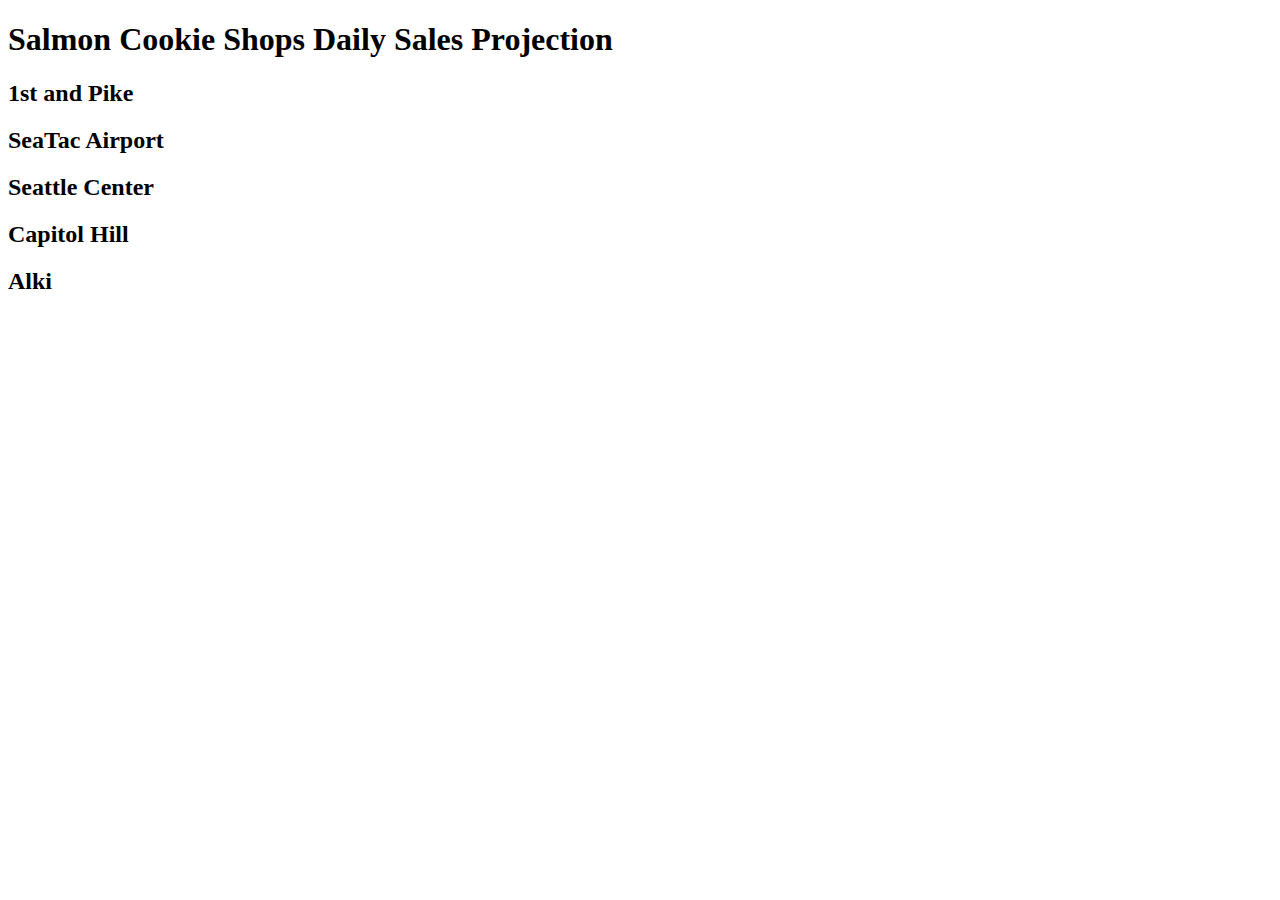
==== sales.html @ fd5a66c3 "monday" ====
<!DOCTYPE html>
<html>
  <head>
    <meta charset="utf-8">
    <title>Salmon Cookie Shops</title>
  </head>
  <body>
    <h1>Salmon Cookie Shops Daily Sales Projection</h1>

    <h2>1st and Pike</h2>
    <ul id="pike"></ul>

    <h2>SeaTac Airport</h2>
    <ul id="seatac"></ul>

    <h2>Seattle Center</h2>
    <ul id="center"></ul>

    <h2>Capitol Hill</h2>
    <ul id="caphill"></ul>

    <h2>Alki</h2>
    <ul id="alki"></ul>

    <script src="apps.js"></script>
  </body>
</html>
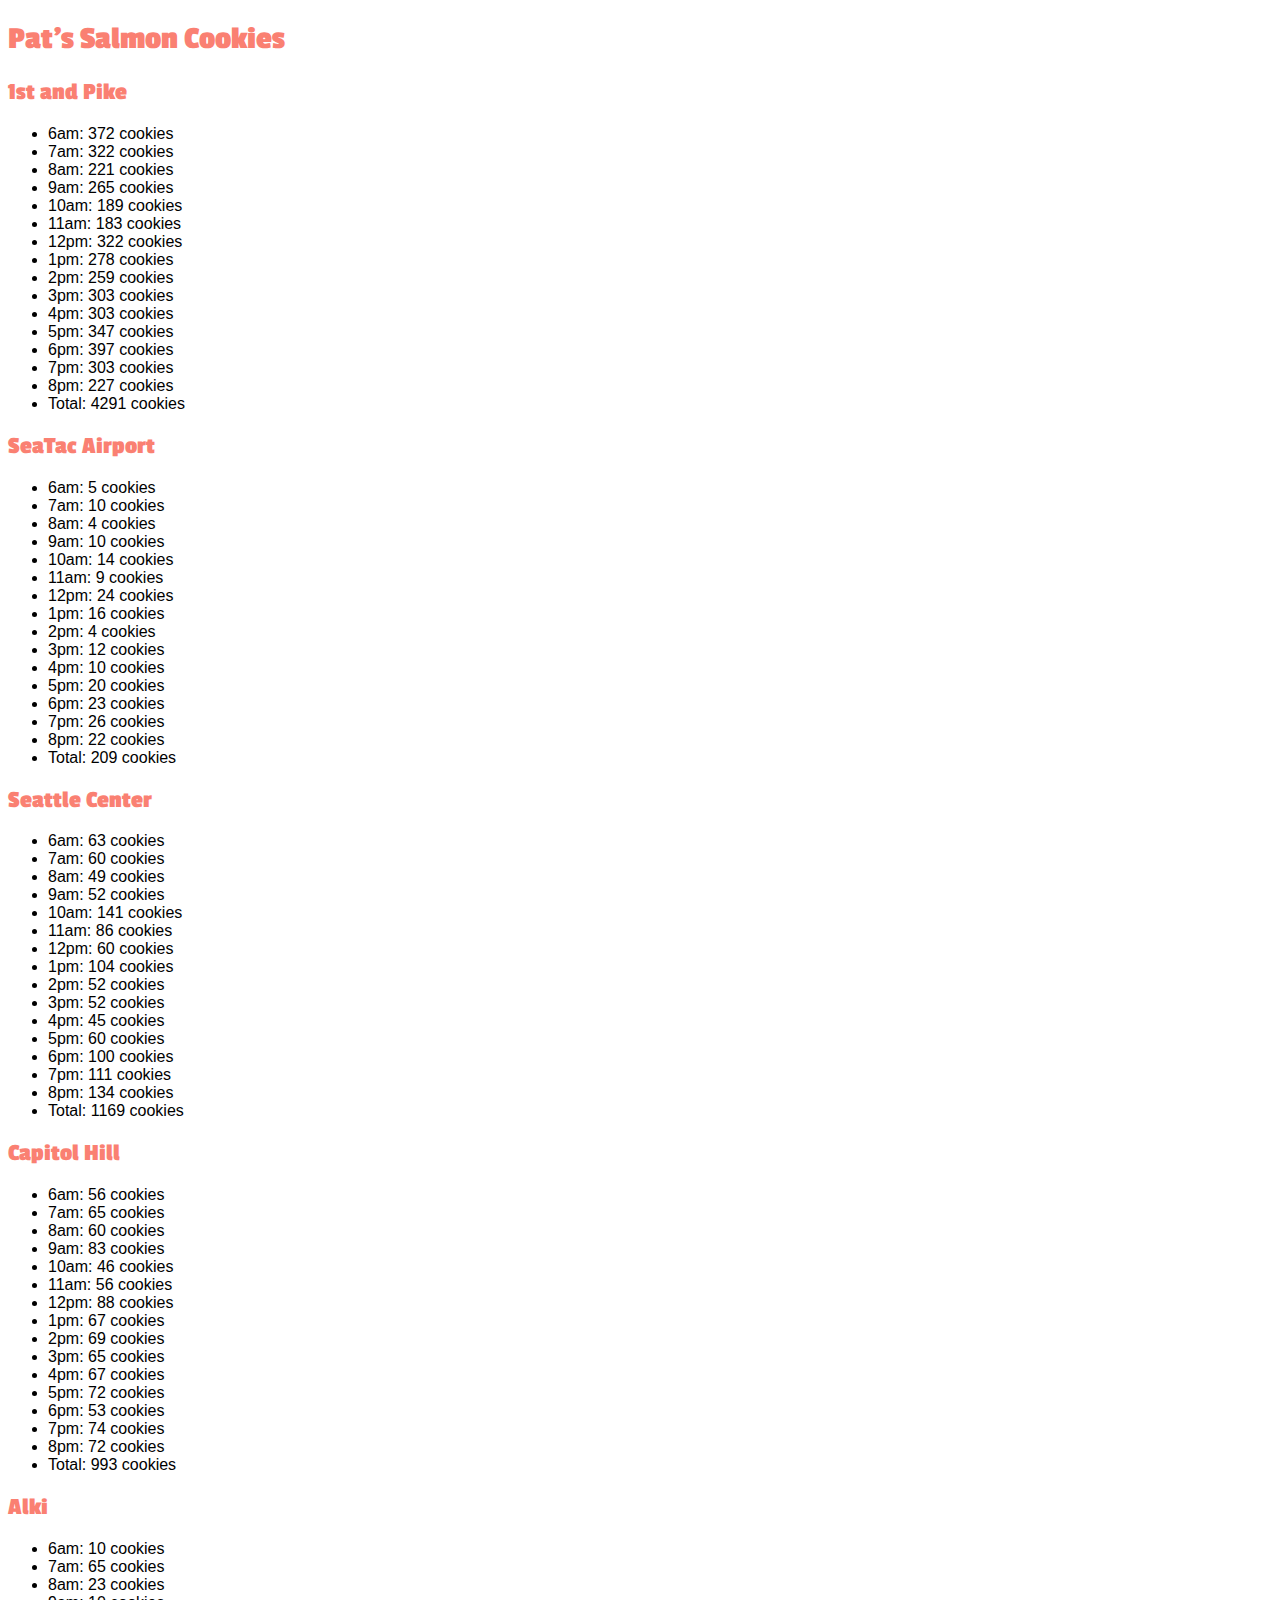
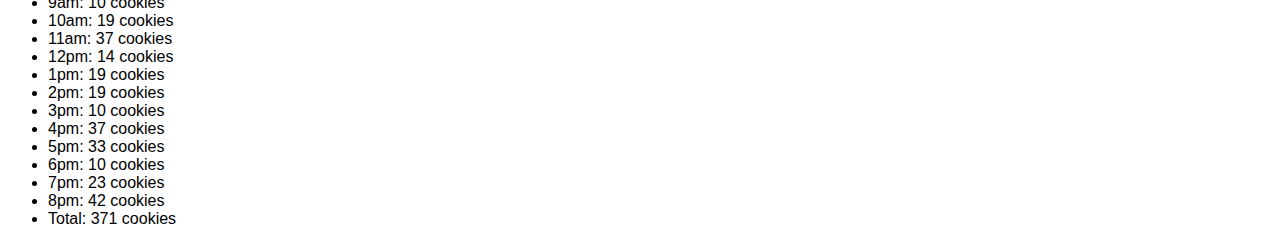
==== commit 12cd1cf0: "cookie problems working" ====
--- a/sales.html
+++ b/sales.html
@@ -2,11 +2,13 @@
 <!DOCTYPE html>
 <html>
   <head>
-    <meta charset="utf-8">
+    <!-- <meta charset="utf-8"> -->
     <title>Salmon Cookie Shops</title>
+    <link rel="stylesheet" href="style.css">
+    <link href="https://fonts.googleapis.com/css?family=Passion+One" rel="stylesheet">
   </head>
   <body>
-    <h1>Salmon Cookie Shops Daily Sales Projection</h1>
+    <h1>Pat's Salmon Cookies</h1>
 
     <h2>1st and Pike</h2>
     <ul id="pike"></ul>
@@ -15,14 +17,14 @@
     <ul id="seatac"></ul>
 
     <h2>Seattle Center</h2>
-    <ul id="center"></ul>
+    <ul id="seattlecenter"></ul>
 
     <h2>Capitol Hill</h2>
-    <ul id="caphill"></ul>
+    <ul id="capitolhill"></ul>
 
     <h2>Alki</h2>
     <ul id="alki"></ul>
 
-    <script src="apps.js"></script>
+    <script src="app.js" type="text/javascript"></script>
   </body>
 </html>
--- a/style.css
+++ b/style.css
@@ -0,0 +1,8 @@
+* {
+  font-family: 'Helvetica', sans-serif;
+}
+
+h1, h2 {
+  font-family: 'Passion One', cursive;
+  color: salmon;
+}
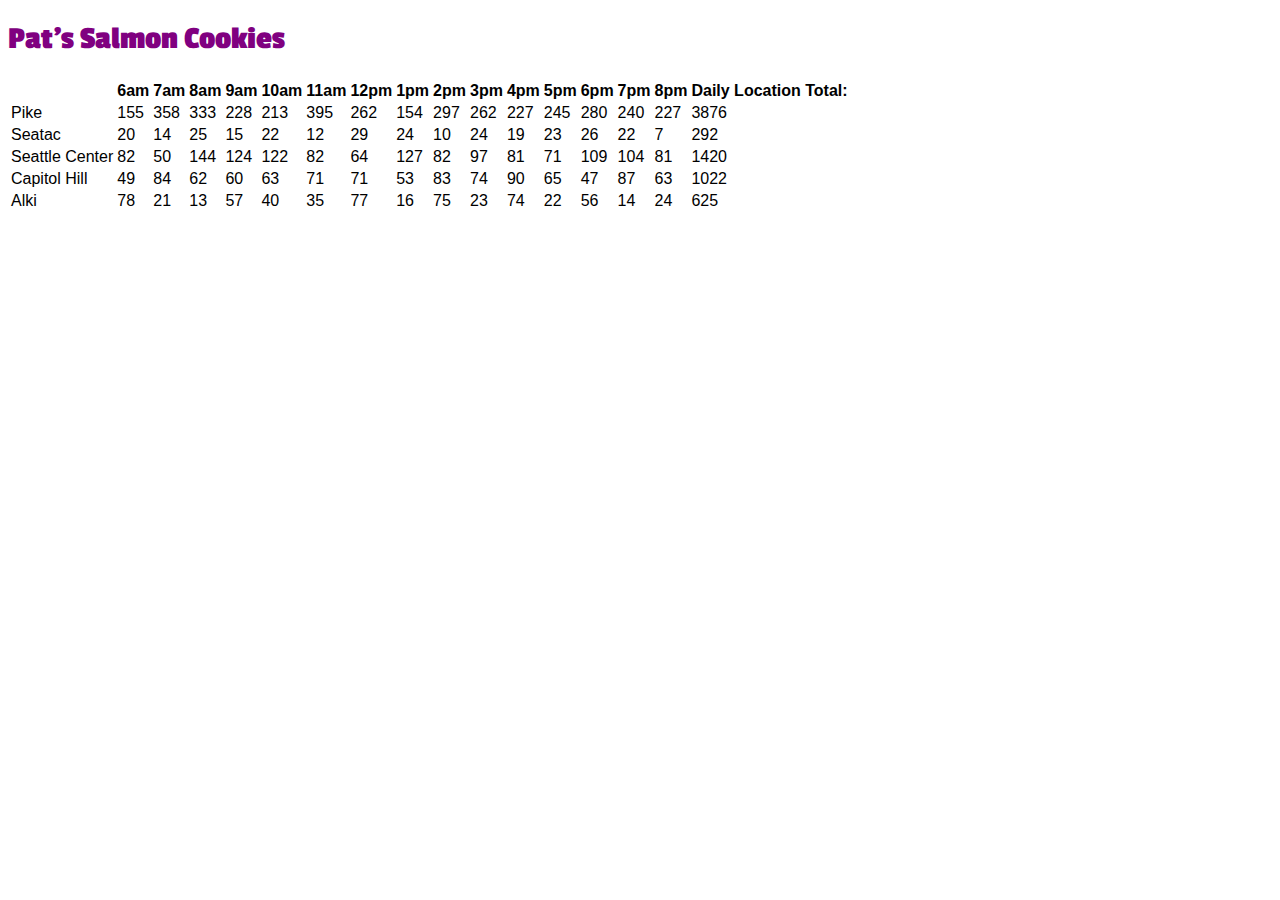
==== commit 8c054200: "omg a cookie table" ====
--- a/sales.html
+++ b/sales.html
@@ -9,21 +9,7 @@
   </head>
   <body>
     <h1>Pat's Salmon Cookies</h1>
-
-    <h2>1st and Pike</h2>
-    <ul id="pike"></ul>
-
-    <h2>SeaTac Airport</h2>
-    <ul id="seatac"></ul>
-
-    <h2>Seattle Center</h2>
-    <ul id="seattlecenter"></ul>
-
-    <h2>Capitol Hill</h2>
-    <ul id="capitolhill"></ul>
-
-    <h2>Alki</h2>
-    <ul id="alki"></ul>
+    <table id="table"></table>
 
     <script src="app.js" type="text/javascript"></script>
   </body>
--- a/style.css
+++ b/style.css
@@ -4,5 +4,5 @@
 
 h1, h2 {
   font-family: 'Passion One', cursive;
-  color: salmon;
+  color: purple;
 }
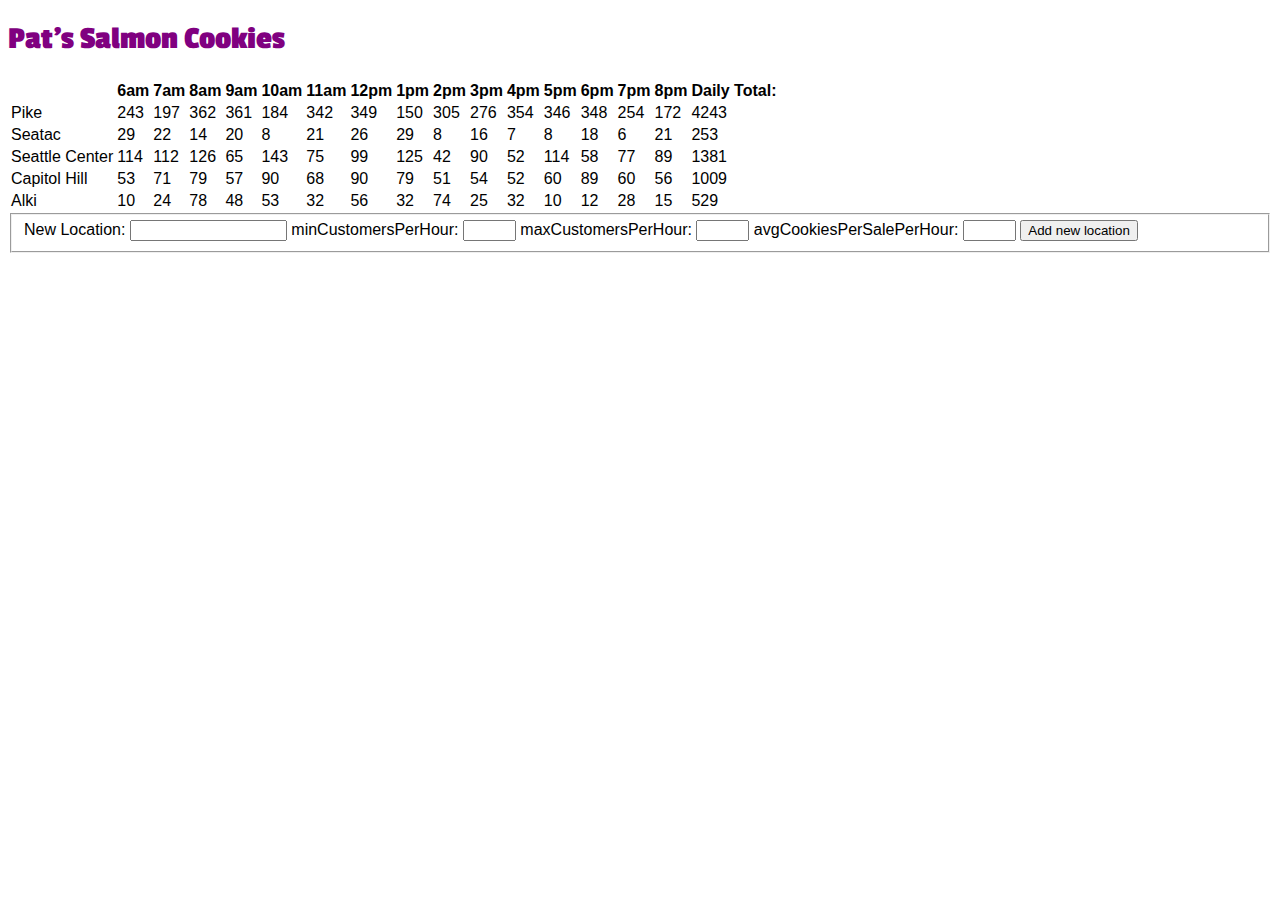
==== commit a0786364: "table and input bar" ====
--- a/sales.html
+++ b/sales.html
@@ -1,16 +1,41 @@
-
 <!DOCTYPE html>
 <html>
-  <head>
-    <!-- <meta charset="utf-8"> -->
-    <title>Salmon Cookie Shops</title>
-    <link rel="stylesheet" href="style.css">
+
+ <head>
+  <meta charset="UTF-8">
+  <title>Salmon Cookie Shops</title>
+  <link rel="stylesheet" type="text/css" href="style.css">
     <link href="https://fonts.googleapis.com/css?family=Passion+One" rel="stylesheet">
-  </head>
-  <body>
-    <h1>Pat's Salmon Cookies</h1>
-    <table id="table"></table>
+ </head>
 
-    <script src="app.js" type="text/javascript"></script>
-  </body>
+ <body>
+
+  <h1>Pat's Salmon Cookies</h1>
+<table id="table"></table>
+  <form id="cookieCounter">
+    <fieldset>
+
+      <label for="locationName">New Location: </label>
+      <input name="New Location" type="text" />
+
+      <label for="minCustomers">minCustomersPerHour: </label>
+      <input name="says" type="text" size="6"/>
+
+      <label for="maxCustomers">maxCustomersPerHour: </label>
+      <input name="says" type="text" size="6"/>
+
+      <label for="avgCookiesPerSale">avgCookiesPerSalePerHour: </label>
+      <input name="says" type="text" size="6"/>
+
+      <button type="submit">Add new location</button>
+
+    </fieldset>
+  </form>
+
+
+  <script src="chat.js"></script>
+  <script src="app.js" type="text/javascript"></script>
+
+ </body>
+
 </html>
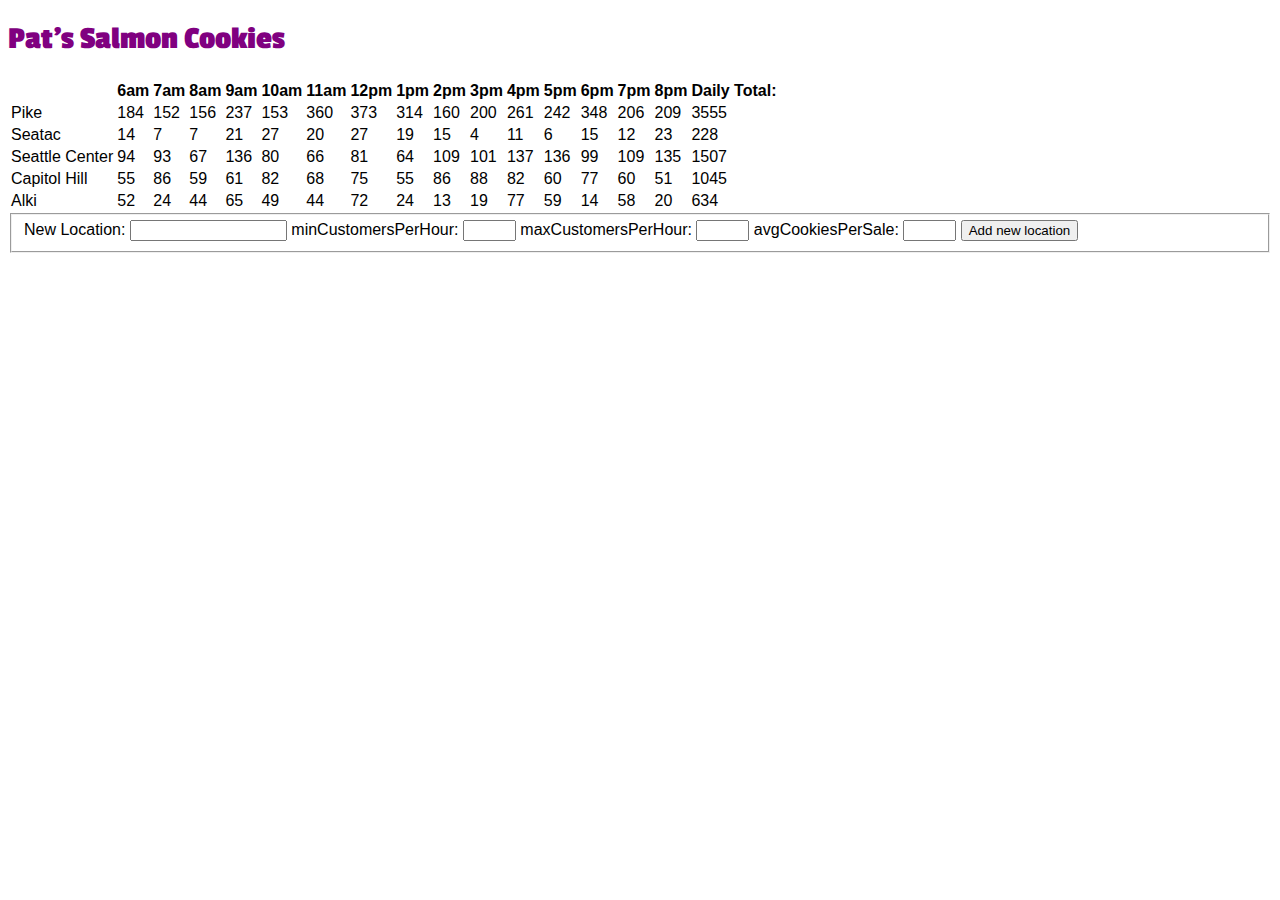
==== commit 8358228d: "table and input bar" ====
--- a/sales.html
+++ b/sales.html
@@ -24,7 +24,7 @@
       <label for="maxCustomers">maxCustomersPerHour: </label>
       <input name="says" type="text" size="6"/>
 
-      <label for="avgCookiesPerSale">avgCookiesPerSalePerHour: </label>
+      <label for="avgCookiesPerSale">avgCookiesPerSale: </label>
       <input name="says" type="text" size="6"/>
 
       <button type="submit">Add new location</button>
@@ -33,7 +33,7 @@
   </form>
 
 
-  <script src="chat.js"></script>
+
   <script src="app.js" type="text/javascript"></script>
 
  </body>
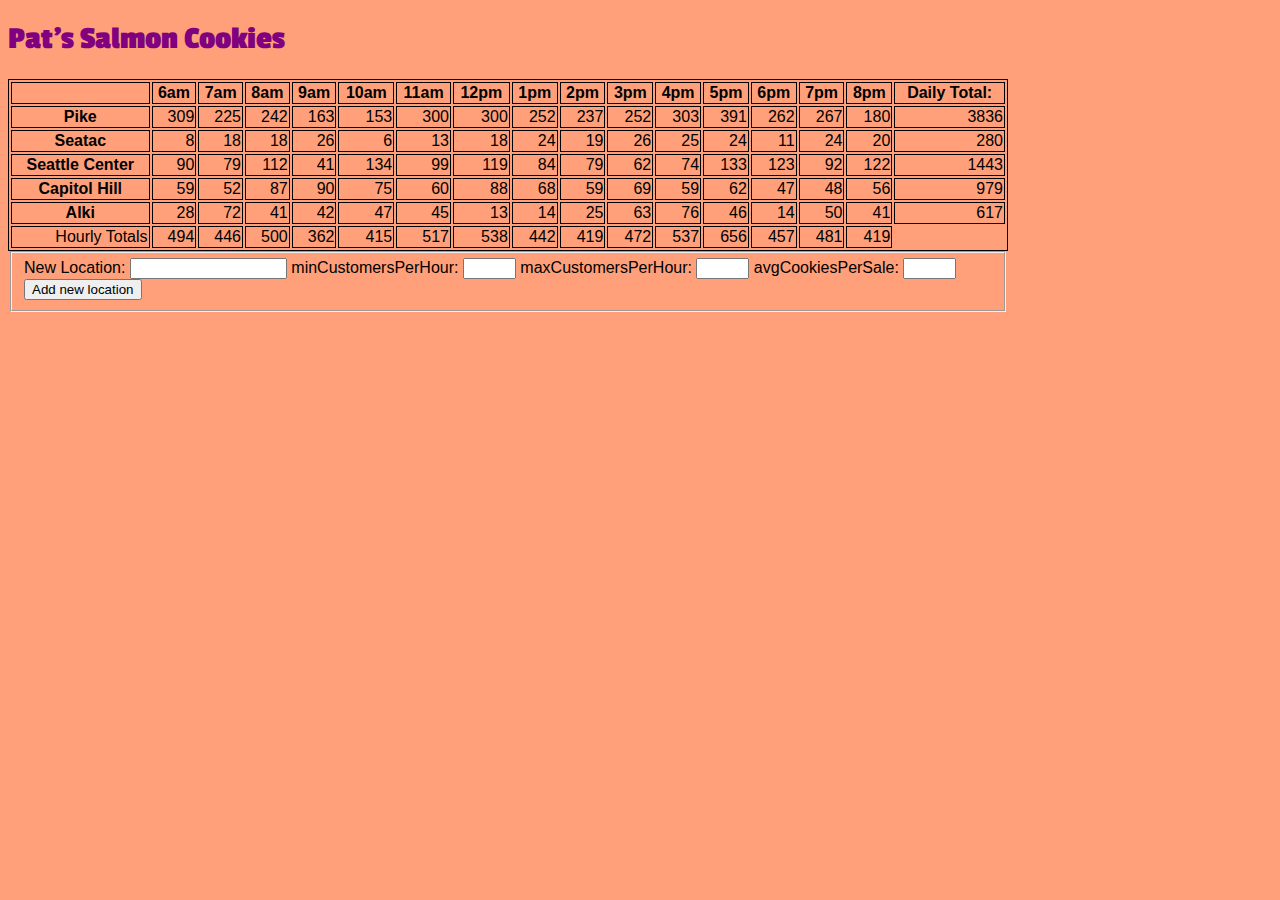
==== commit 78ffb466: "input saved files from notes thank you Kaylee" ====
--- a/sales.html
+++ b/sales.html
@@ -1,4 +1,55 @@
 <!DOCTYPE html>
+<html>
+
+ <head>
+  <meta charset="UTF-8">
+  <title>Pat's Salmon Cookie Shops</title>
+  <link rel="stylesheet" type="text/css" href="style.css">
+    <link href="https://fonts.googleapis.com/css?family=Passion+One" rel="stylesheet">
+ </head>
+
+ <body>
+
+  <h1>Pat's Salmon Cookies</h1>
+  <div id="content">
+<table id="table"></table>
+  <form id="cookieCounter">
+    <fieldset>
+
+      <label for="locationName">New Location: </label>
+      <input id="locationName" name="New Location" type="text" />
+
+      <label for="minCustomers">minCustomersPerHour: </label>
+      <input id="minCustomers" name="says" type="text" size="6"/>
+
+      <label for="maxCustomers">maxCustomersPerHour: </label>
+      <input id="maxCustomers" name="says" type="text" size="6"/>
+
+      <label for="avgCookiesPerSale">avgCookiesPerSale: </label>
+      <input id="avgCookiesPerSale" name="says" type="text" size="6"/>
+
+      <button type="submit">Add new location </button>
+
+    </fieldset>
+  </form>
+</div>
+
+
+
+  <script src="app.js" type="text/javascript"></script>
+
+ </body>
+
+</html>
+
+
+
+
+
+
+
+
+<!-- <!DOCTYPE html>
 <html>
 
  <head>
@@ -38,4 +89,4 @@
 
  </body>
 
-</html>
+</html> -->
--- a/style.css
+++ b/style.css
@@ -1,8 +1,50 @@
 * {
   font-family: 'Helvetica', sans-serif;
 }
+table{
+  border: 1px solid;
+  width: 100%;
+}
+table th{
+    border: 1px solid;
+}
+table td{
+    border: 1px solid;
+    text-align:right;
+}
+form{
+  width: 100%;
+}
+#content{
+  width: 1000px;
+}
+form imput{
+  margin-right: 20px;
+}
+h1, h2 {
+  font-family: 'Passion One', cursive;
+  color: purple;
+}
+body {
+  background-color: lightsalmon;
+}
+
+/** {
+  font-family: 'Helvetica', sans-serif;
+}
+
+table{
+  border: 1px solid;
+}
+table th{
+    border: 1px solid;
+}
+table td{
+    border: 1px solid;
+}
+
 
 h1, h2 {
   font-family: 'Passion One', cursive;
   color: purple;
-}
+}*/
--- a/style.css
+++ b/style.css
@@ -1,8 +1,50 @@
 * {
   font-family: 'Helvetica', sans-serif;
 }
+table{
+  border: 1px solid;
+  width: 100%;
+}
+table th{
+    border: 1px solid;
+}
+table td{
+    border: 1px solid;
+    text-align:right;
+}
+form{
+  width: 100%;
+}
+#content{
+  width: 1000px;
+}
+form imput{
+  margin-right: 20px;
+}
+h1, h2 {
+  font-family: 'Passion One', cursive;
+  color: purple;
+}
+body {
+  background-color: lightsalmon;
+}
+
+/** {
+  font-family: 'Helvetica', sans-serif;
+}
+
+table{
+  border: 1px solid;
+}
+table th{
+    border: 1px solid;
+}
+table td{
+    border: 1px solid;
+}
+
 
 h1, h2 {
   font-family: 'Passion One', cursive;
   color: purple;
-}
+}*/
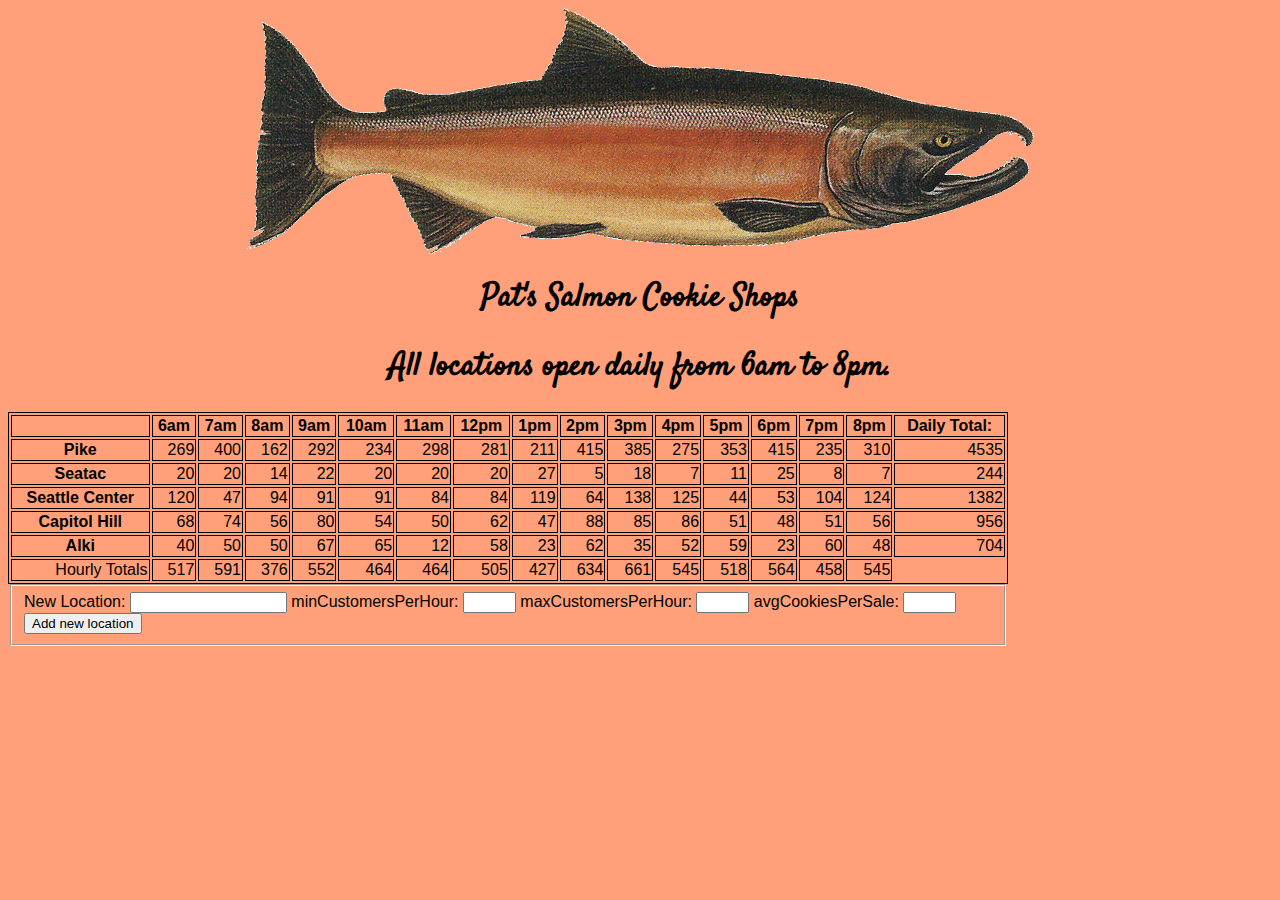
==== commit 6541eaea: "salmon cookie final" ====
--- a/sales.html
+++ b/sales.html
@@ -1,16 +1,23 @@
 <!DOCTYPE html>
 <html>
+<head>
+  <meta charset="utf-8">
+  <link href="style.css" rel="stylesheet">
+  <link href="https://fonts.googleapis.com/css?family=Satisfy" rel="stylesheet">
+  <title>Pat's Salmon Cookie Shops</title>
+</head>
+<body>
+  <div id="top">
+    <img src="img/salmon.png" align="middle">
 
- <head>
-  <meta charset="UTF-8">
-  <title>Pat's Salmon Cookie Shops</title>
-  <link rel="stylesheet" type="text/css" href="style.css">
-    <link href="https://fonts.googleapis.com/css?family=Passion+One" rel="stylesheet">
- </head>
+    <h1>Pat's Salmon Cookie Shops</h1>
+    <h1>All locations open daily from 6am to 8pm.</h1>
+  </div>
+
+<html>
 
  <body>
 
-  <h1>Pat's Salmon Cookies</h1>
   <div id="content">
 <table id="table"></table>
   <form id="cookieCounter">
@@ -33,8 +40,6 @@
     </fieldset>
   </form>
 </div>
-
-
 
   <script src="app.js" type="text/javascript"></script>
 
--- a/style.css
+++ b/style.css
@@ -21,14 +21,22 @@
 form imput{
   margin-right: 20px;
 }
-h1, h2 {
+h1 {
+  font-family: 'Satisfy', cursive;
+}
+h2 {
   font-family: 'Passion One', cursive;
   color: purple;
 }
 body {
   background-color: lightsalmon;
 }
-
+#top {
+  text-align: center;
+}
+#frostedcookies {
+  text-align: center;
+}
 /** {
   font-family: 'Helvetica', sans-serif;
 }
--- a/style.css
+++ b/style.css
@@ -21,14 +21,22 @@
 form imput{
   margin-right: 20px;
 }
-h1, h2 {
+h1 {
+  font-family: 'Satisfy', cursive;
+}
+h2 {
   font-family: 'Passion One', cursive;
   color: purple;
 }
 body {
   background-color: lightsalmon;
 }
-
+#top {
+  text-align: center;
+}
+#frostedcookies {
+  text-align: center;
+}
 /** {
   font-family: 'Helvetica', sans-serif;
 }
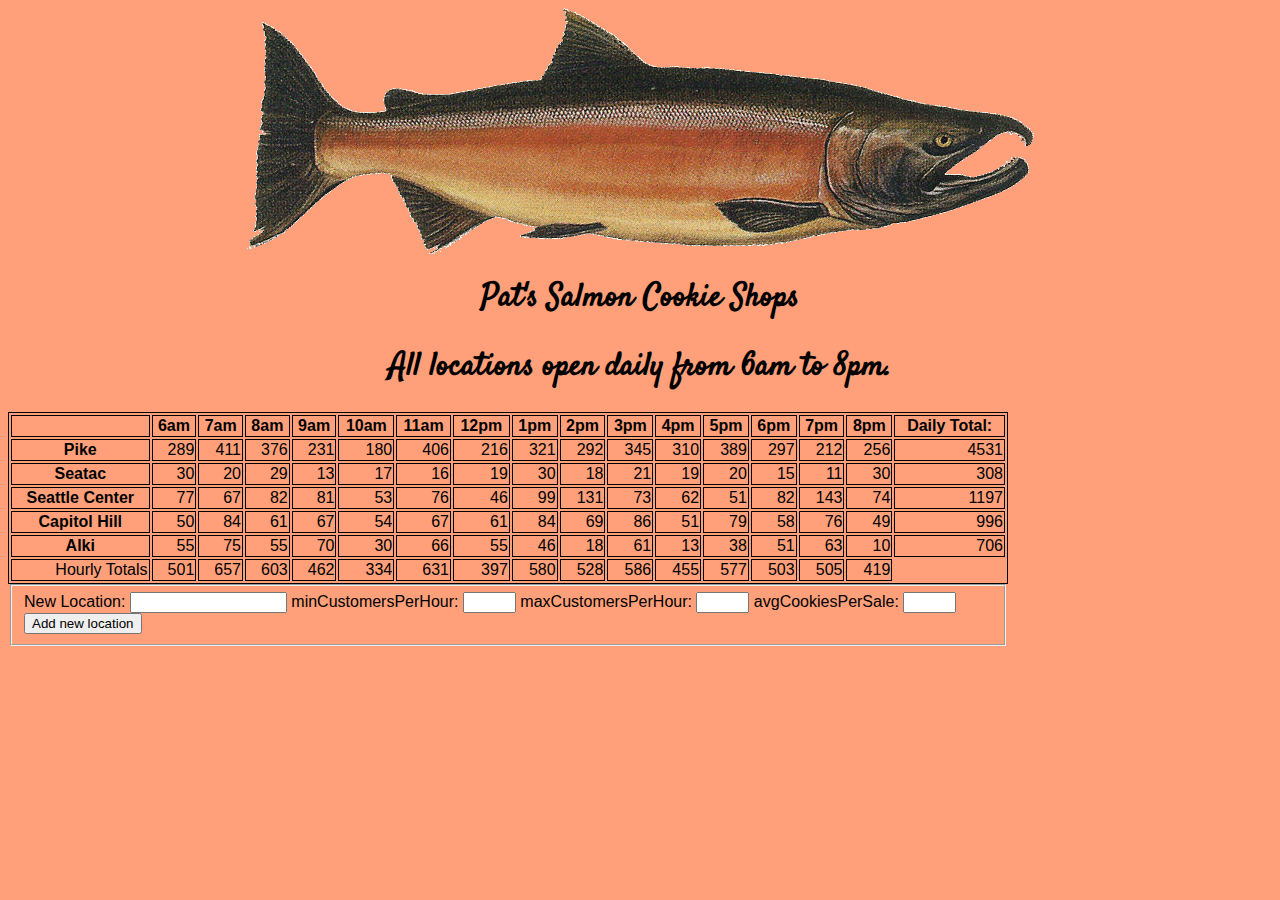
==== commit 370d83a5: "final part 2" ====
--- a/sales.html
+++ b/sales.html
@@ -46,52 +46,3 @@
  </body>
 
 </html>
-
-
-
-
-
-
-
-
-<!-- <!DOCTYPE html>
-<html>
-
- <head>
-  <meta charset="UTF-8">
-  <title>Salmon Cookie Shops</title>
-  <link rel="stylesheet" type="text/css" href="style.css">
-    <link href="https://fonts.googleapis.com/css?family=Passion+One" rel="stylesheet">
- </head>
-
- <body>
-
-  <h1>Pat's Salmon Cookies</h1>
-<table id="table"></table>
-  <form id="cookieCounter">
-    <fieldset>
-
-      <label for="locationName">New Location: </label>
-      <input name="New Location" type="text" />
-
-      <label for="minCustomers">minCustomersPerHour: </label>
-      <input name="says" type="text" size="6"/>
-
-      <label for="maxCustomers">maxCustomersPerHour: </label>
-      <input name="says" type="text" size="6"/>
-
-      <label for="avgCookiesPerSale">avgCookiesPerSale: </label>
-      <input name="says" type="text" size="6"/>
-
-      <button type="submit">Add new location</button>
-
-    </fieldset>
-  </form>
-
-
-
-  <script src="app.js" type="text/javascript"></script>
-
- </body>
-
-</html> -->
